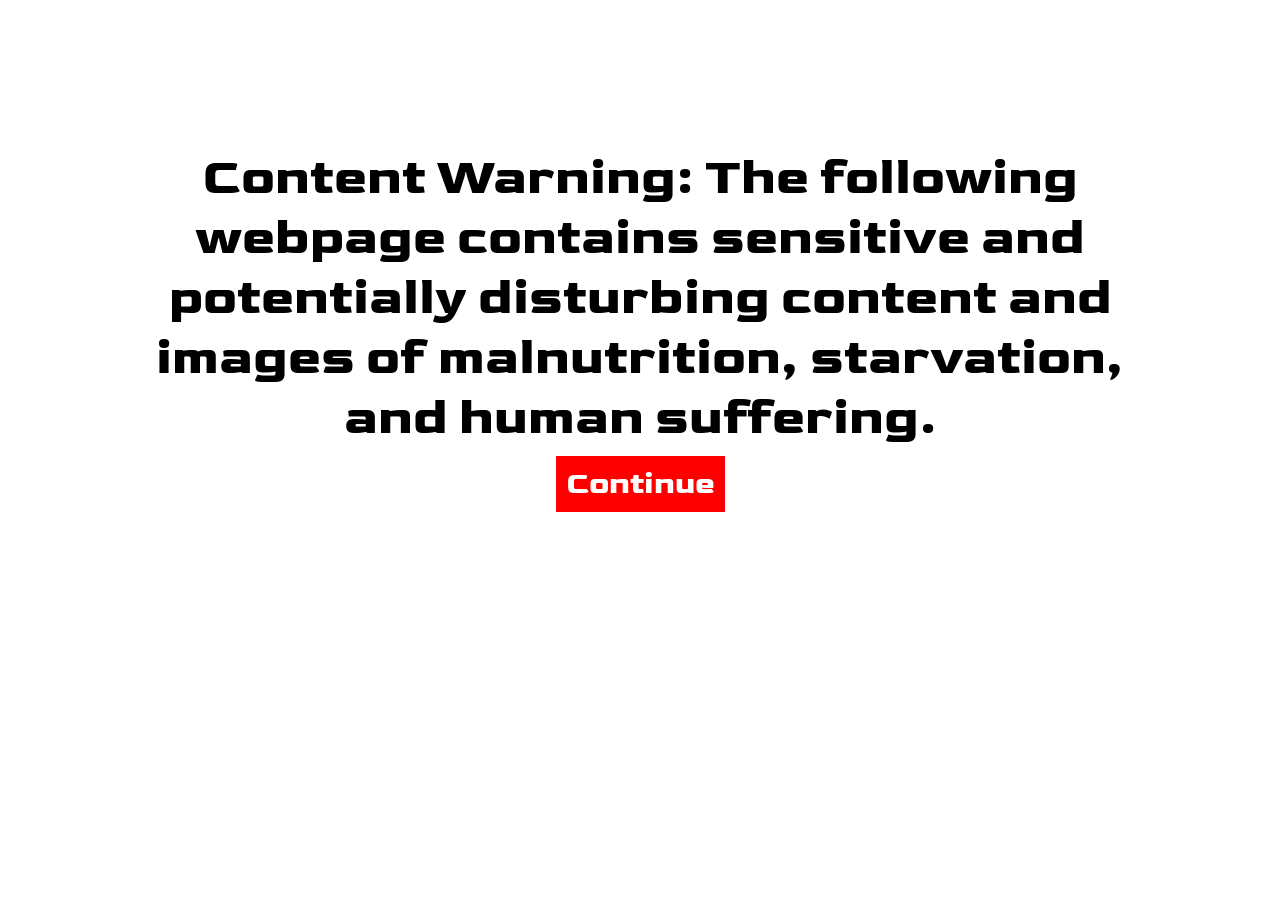
==== index.html @ c2972734 "Add files via upload" ====
<!-- This is a content warning page, as the website contains some sensitive images and content-->

<!DOCTYPE html>
<html>
  <head>
    
    <title>Almost A Famine.</title>
    <meta charset="utf-8" />
	  <meta http-equiv="X-UA-Compatible" content="IE=edge" />
	  <meta name="viewport" content="width=device-width, initial-scale=1" />

	  <!-- link the webpage's stylesheet -->
	  <link rel="stylesheet" href="/style.css" />

	  <!-- link the webpage's JavaScript file -->
	  <script src="/script.js" defer></script>

    <!-- insert fonts-->
    <link rel="preconnect" href="https://fonts.googleapis.com">
    <link rel="preconnect" href="https://fonts.gstatic.com" crossorigin>
    <link href="https://fonts.googleapis.com/css2?family=Goldman:wght@400;700&family=Quantico:ital,wght@0,400;0,700;1,400;1,700&display=swap" rel="stylesheet">
  </head>
  
<body>
  <h1 id="contentWarning">
    Content Warning: The following webpage contains sensitive and potentially disturbing content and images of malnutrition, starvation, and human suffering. 
    <div>
      <a id="continue" href="home.html">
        Continue
      </a>
    </div>
  </h1>

</body>
</html>
---- style.css ----
* { /* Reset the space of the webpage */
   margin: 0px;
   padding: 0px;
}

body {
 background-color: white;
}



/* STYLE TEXT */

h1 {
  color: black;
   text-align: center;
   margin-top: 20px;
   margin-bottom: 20px;
   font-size: 60px;
   font-family: "Goldman", sans-serif;
   font-weight: 700;
   font-style: normal;
}

p {
   font-family: "Quantico", sans-serif;
   font-weight: 400;
   font-style: normal;
}

/* STYLE CONTENT WARNING PAGE*/
#contentWarning {
   font-size: 50px;
   margin-right: 10%;
   margin-left: 10%;
   padding-top: 10%;
   padding-bottom: 10%;
}

#continue {
   background-color: red;
   color: white;
   text-decoration: none;
   text-align: center;
   font-size: 30px;
   padding: 10px;
   
}

/* STYLE HOME PAGE*/
#famineClassify {
   background-color: #149954;
   color: white;
   text-align: center;
}

#fCText {
   padding-top: 20px;
   margin-right: 10%;
   margin-left: 10%;
   font-size: 30px;
}

#fCText2 {
   padding-bottom: 20px;
   margin-bottom: 30px;
}

.threeThresholds {
   display: flex;
   flex-direction: row;
   flex-wrap: nowrap;
   margin-left: 10%;
   margin-right: 10%;
   margin-bottom: 3%;
}

.threshold {
   flex-basis: 100%;
   margin: 2%;
   padding: 2%;
   background-color: #E4312b;
   text-align: center;
   color: white;
   font-size: 20px;
}

h3 {
   text-align: center;
   margin-right: 5%;
   margin-left: 5%;
   line-height: 40px;
   font-size: 30px;
   font-family: "Quantico", sans-serif;
   font-weight: 400;
   font-style: normal;
}
/* STYLE TAKE ACTION PAGE*/
.credits {
   font-size: 12px;
   text-align: center
}

.flexContainer1 {
   display: flex;
   flex-direction: row;
   flex-wrap: nowrap;
}

.flexItem1 {
   flex-basis: 100%;
   margin: 1%;
}

.flexContainer2 {
   display: flex;
   flex-direction: row;
   flex-wrap: nowrap;
}

.flexItem2 {
   flex-basis: 100%;
   margin: 1%;
}

.taText {
   text-align: center;
   font-size: 25px;
}

.taImg {
   border-radius: 10%;
   border: 3px solid black;
}

/* STYLE SOURCES*/
h2 {
   text-align: center;
   margin-bottom: 10px;
   font-family: "Quantico", sans-serif;
   font-weight: 400;
   font-style: normal;
}

.source {
   text-align: center;
   font-size: 18px;
}
/* STYLE IMAGES */

img {
   max-width: 100%;
   max-height: auto;
}



/* STYLE NAV BAR */

.navBar {
     list-style-type: none;
     background-color: #E4312b;
     overflow: hidden;
     padding: 1em;
     text-align: center;
}

.navBar2 {
   display: inline;
   margin-left: 1%;
   margin-right: 1%;
   font-family: "Quantico", sans-serif;
   font-weight: 400;
   font-style: normal;
}

.navBar2 a {
     text-decoration: none;
     color: white;
     font-size: 1.3em;
     padding: 1em;
     margin-right: 5px;
     margin-left: 5px;
     background-color: #751815;
}

.navBar2 a:hover {
   background-color: #A3221D;
}


/* STYLE BUTTONS */

#button {
   text-align: center;
   margin-top: 1%;
   margin-bottom: 2%;
}

#factGen {
   background-color: #149954;
   color: white;
   font-size: 20px;
   padding: 1.5%;
   margin-bottom: 1%;
   font-family: "Goldman", sans-serif;
   font-weight: 400;
   font-style: normal;
   border: 5px solid black;
}

#fact {
   text-align: center;
   font-size: 30px;
   margin-right: 10%;
   margin-left: 10%;
}

.bottomSpace {
   margin-bottom: 8%;
}
/* ADD MORE! */
@media screen and (max-width: 850px) {
   .flexContainer1 {
      flex-wrap: wrap;
   }
   .flexContainer2 {
      flex-wrap: wrap;
   }
   .threeThresholds {
      flex-wrap: wrap;
   }
   h3 {
      font-size: 20px;
      line-height: 30px;
   }

   .navbar2 {
      margin-left: 0%;
      margin-right: 0%;
   }
}
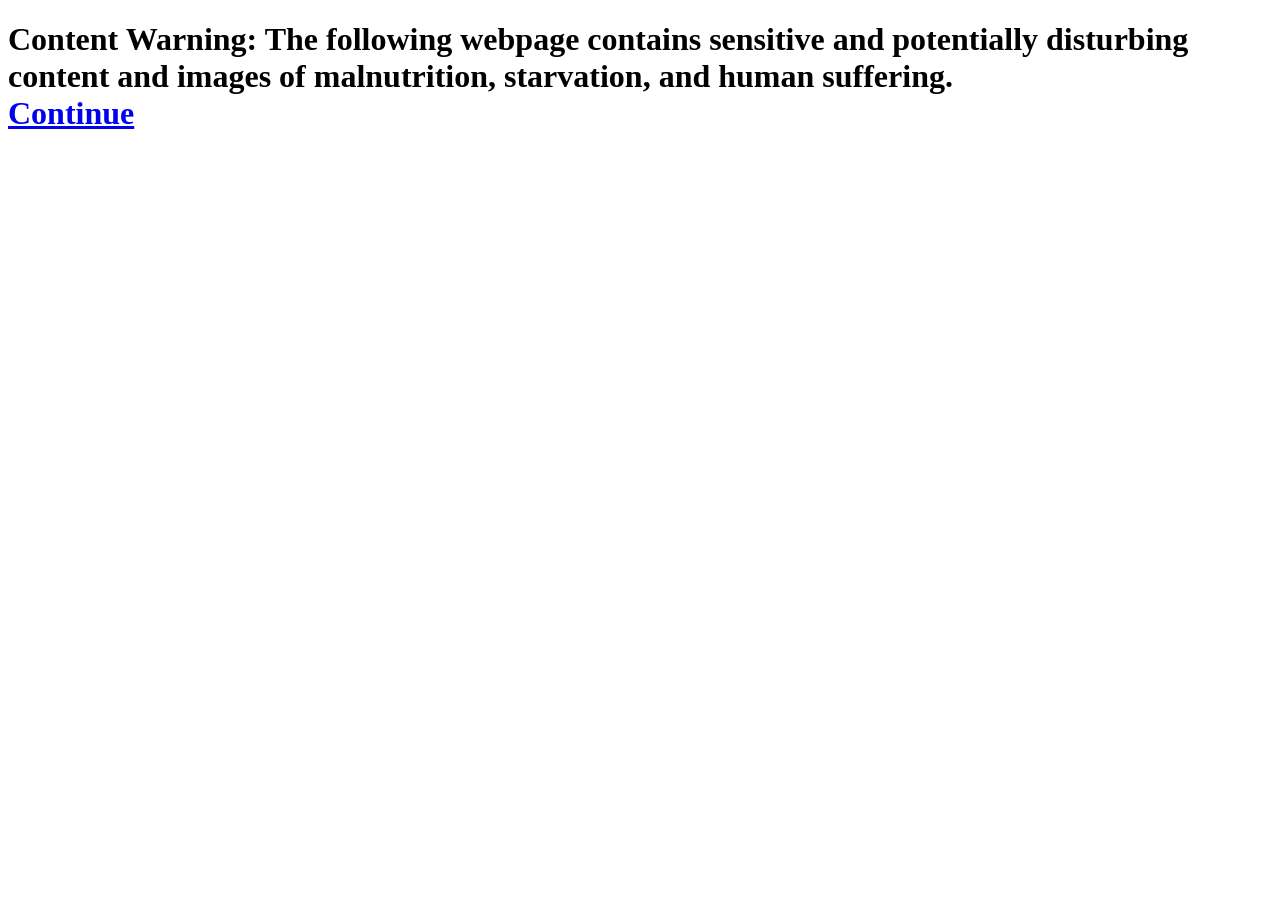
==== commit 50478be0: "Update stylesheet link path in index.html" ====
--- a/index.html
+++ b/index.html
@@ -10,10 +10,10 @@
 	  <meta name="viewport" content="width=device-width, initial-scale=1" />
 
 	  <!-- link the webpage's stylesheet -->
-	  <link rel="stylesheet" href="/style.css" />
+	  <link rel="stylesheet" href="css/style.css" />
 
 	  <!-- link the webpage's JavaScript file -->
-	  <script src="/script.js" defer></script>
+	  <script src="script.js" defer></script>
 
     <!-- insert fonts-->
     <link rel="preconnect" href="https://fonts.googleapis.com">
@@ -32,4 +32,4 @@
   </h1>
 
 </body>
-</html>+</html>
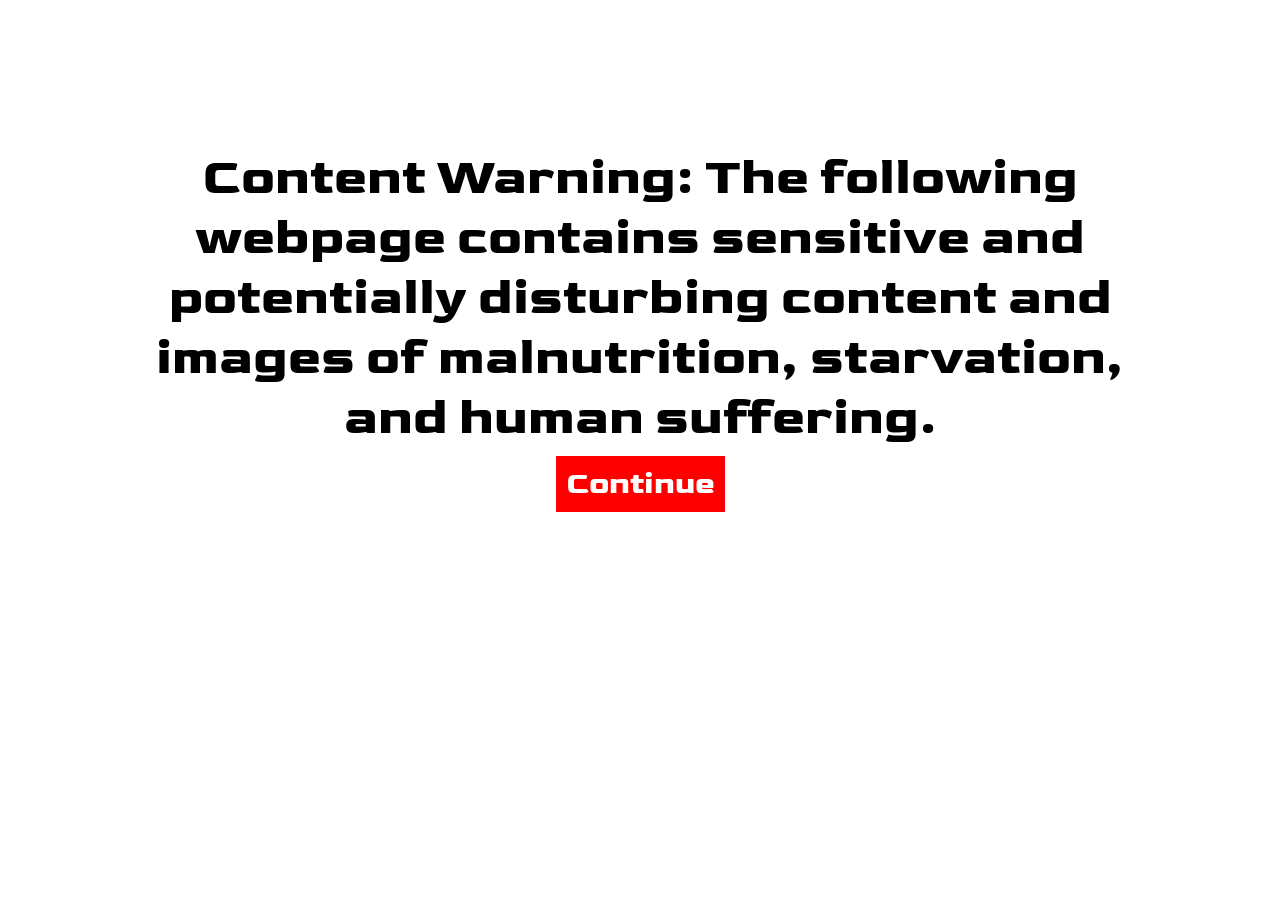
==== commit 3683c308: "Update stylesheet link in index.html" ====
--- a/index.html
+++ b/index.html
@@ -10,7 +10,7 @@
 	  <meta name="viewport" content="width=device-width, initial-scale=1" />
 
 	  <!-- link the webpage's stylesheet -->
-	  <link rel="stylesheet" href="css/style.css" />
+	  <link rel="stylesheet" href="style.css" />
 
 	  <!-- link the webpage's JavaScript file -->
 	  <script src="script.js" defer></script>
--- a/style.css
+++ b/style.css
@@ -0,0 +1,242 @@
+* { /* Reset the space of the webpage */
+   margin: 0px;
+   padding: 0px;
+}
+
+body {
+ background-color: white;
+}
+
+
+
+/* STYLE TEXT */
+
+h1 {
+  color: black;
+   text-align: center;
+   margin-top: 20px;
+   margin-bottom: 20px;
+   font-size: 60px;
+   font-family: "Goldman", sans-serif;
+   font-weight: 700;
+   font-style: normal;
+}
+
+p {
+   font-family: "Quantico", sans-serif;
+   font-weight: 400;
+   font-style: normal;
+}
+
+/* STYLE CONTENT WARNING PAGE*/
+#contentWarning {
+   font-size: 50px;
+   margin-right: 10%;
+   margin-left: 10%;
+   padding-top: 10%;
+   padding-bottom: 10%;
+}
+
+#continue {
+   background-color: red;
+   color: white;
+   text-decoration: none;
+   text-align: center;
+   font-size: 30px;
+   padding: 10px;
+   
+}
+
+/* STYLE HOME PAGE*/
+#famineClassify {
+   background-color: #149954;
+   color: white;
+   text-align: center;
+}
+
+#fCText {
+   padding-top: 20px;
+   margin-right: 10%;
+   margin-left: 10%;
+   font-size: 30px;
+}
+
+#fCText2 {
+   padding-bottom: 20px;
+   margin-bottom: 30px;
+}
+
+.threeThresholds {
+   display: flex;
+   flex-direction: row;
+   flex-wrap: nowrap;
+   margin-left: 10%;
+   margin-right: 10%;
+   margin-bottom: 3%;
+}
+
+.threshold {
+   flex-basis: 100%;
+   margin: 2%;
+   padding: 2%;
+   background-color: #E4312b;
+   text-align: center;
+   color: white;
+   font-size: 20px;
+}
+
+h3 {
+   text-align: center;
+   margin-right: 5%;
+   margin-left: 5%;
+   line-height: 40px;
+   font-size: 30px;
+   font-family: "Quantico", sans-serif;
+   font-weight: 400;
+   font-style: normal;
+}
+/* STYLE TAKE ACTION PAGE*/
+.credits {
+   font-size: 12px;
+   text-align: center
+}
+
+.flexContainer1 {
+   display: flex;
+   flex-direction: row;
+   flex-wrap: nowrap;
+}
+
+.flexItem1 {
+   flex-basis: 100%;
+   margin: 1%;
+}
+
+.flexContainer2 {
+   display: flex;
+   flex-direction: row;
+   flex-wrap: nowrap;
+}
+
+.flexItem2 {
+   flex-basis: 100%;
+   margin: 1%;
+}
+
+.taText {
+   text-align: center;
+   font-size: 25px;
+}
+
+.taImg {
+   border-radius: 10%;
+   border: 3px solid black;
+}
+
+/* STYLE SOURCES*/
+h2 {
+   text-align: center;
+   margin-bottom: 10px;
+   font-family: "Quantico", sans-serif;
+   font-weight: 400;
+   font-style: normal;
+}
+
+.source {
+   text-align: center;
+   font-size: 18px;
+}
+/* STYLE IMAGES */
+
+img {
+   max-width: 100%;
+   max-height: auto;
+}
+
+
+
+/* STYLE NAV BAR */
+
+.navBar {
+     list-style-type: none;
+     background-color: #E4312b;
+     overflow: hidden;
+     padding: 1em;
+     text-align: center;
+}
+
+.navBar2 {
+   display: inline;
+   margin-left: 1%;
+   margin-right: 1%;
+   font-family: "Quantico", sans-serif;
+   font-weight: 400;
+   font-style: normal;
+}
+
+.navBar2 a {
+     text-decoration: none;
+     color: white;
+     font-size: 1.3em;
+     padding: 1em;
+     margin-right: 5px;
+     margin-left: 5px;
+     background-color: #751815;
+}
+
+.navBar2 a:hover {
+   background-color: #A3221D;
+}
+
+
+/* STYLE BUTTONS */
+
+#button {
+   text-align: center;
+   margin-top: 1%;
+   margin-bottom: 2%;
+}
+
+#factGen {
+   background-color: #149954;
+   color: white;
+   font-size: 20px;
+   padding: 1.5%;
+   margin-bottom: 1%;
+   font-family: "Goldman", sans-serif;
+   font-weight: 400;
+   font-style: normal;
+   border: 5px solid black;
+}
+
+#fact {
+   text-align: center;
+   font-size: 30px;
+   margin-right: 10%;
+   margin-left: 10%;
+}
+
+.bottomSpace {
+   margin-bottom: 8%;
+}
+/* ADD MORE! */
+@media screen and (max-width: 850px) {
+   .flexContainer1 {
+      flex-wrap: wrap;
+   }
+   .flexContainer2 {
+      flex-wrap: wrap;
+   }
+   .threeThresholds {
+      flex-wrap: wrap;
+   }
+   h3 {
+      font-size: 20px;
+      line-height: 30px;
+   }
+
+   .navbar2 {
+      margin-left: 0%;
+      margin-right: 0%;
+   }
+}
